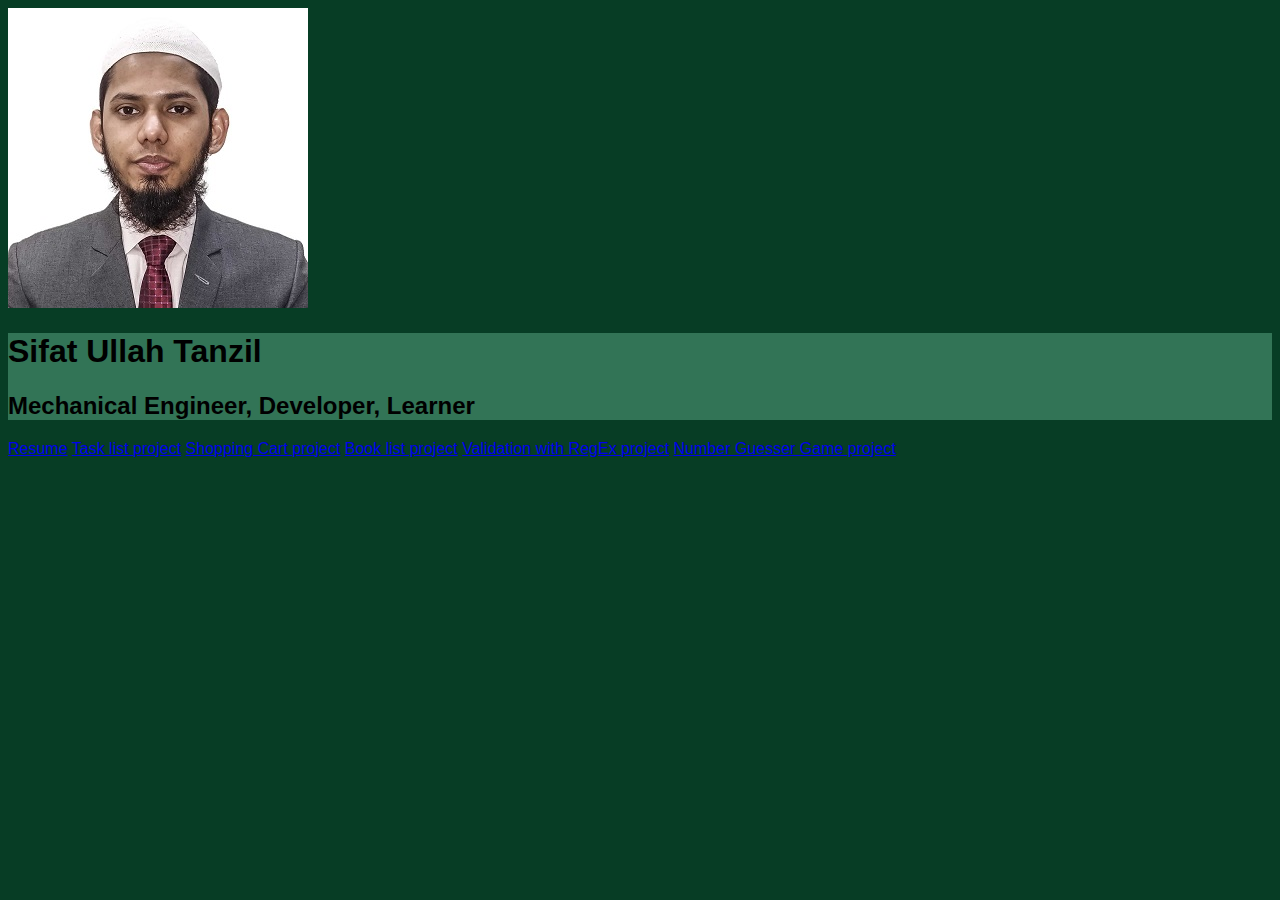
==== index.html @ 5a15a31b "First Commit" ====
<!doctype html>
<html lang="en">

<head>
    <meta charset="utf-8">
    <meta name="viewport" content="width=device-width, initial-scale=1">
    <title>Sif's Portfolio</title>
    <link href="https://cdn.jsdelivr.net/npm/bootstrap@5.2.1/dist/css/bootstrap.min.css" rel="stylesheet"
        integrity="sha384-iYQeCzEYFbKjA/T2uDLTpkwGzCiq6soy8tYaI1GyVh/UjpbCx/TYkiZhlZB6+fzT" crossorigin="anonymous">
    <link rel="stylesheet" href="./css/style.css">
</head>

<body>
    <!-- banner section -->
    <section class="banner-container container-fluid m-auto">
        <div class="container py-5 align-items-center justify-content-center text-white">
            <div class="row">
                <div class="col-md-7 m-auto py-4 text-center">
                    <img class="img-fluid rounded-circle border border-light mx-auto " src="./img/Photo.jpg"
                        alt="Sifat's potrait">
                </div>
            </div>
            <div class="row py-4 m-auto container">
                <div class="banner-coloumn m-auto text-center text-white p-4">
                    <h1 class="display-4 font-weight-bolder" id="name">Sifat Ullah Tanzil</h1>
                    <h2 id="intro">Mechanical Engineer, Developer, Learner</h2>
                </div>
            </div>
            <!-- Button -->
            <div class="container text-center px-4">
                <a href="./resume/index.html" role="button" class="container btn btn-outline-success text-white btn-lg btn-block">Resume</a>
                <a href="./projects/p1-task-list/index.html" role="button" class="container btn btn-outline-success text-white btn-lg btn-block">Task list project</a>
                <a href="./projects/a1-shopping-cart/index.html" role="button" class="container btn btn-outline-success text-white btn-lg btn-block">Shopping Cart project</a>
                <a href="./projects/p2-book-list/index.html" role="button" class="container btn btn-outline-success text-white btn-lg btn-block">Book list project</a>
                <a href="./projects/a2-regex-validation/index.html" role="button" class="container btn btn-outline-success text-white btn-lg btn-block">Validation with RegEx project</a>
                <a href="./projects/a3-number-guesser/index.html" role="button" class="container btn btn-outline-success text-white btn-lg btn-block">Number Guesser Game project</a>
                      
            </div>
        </div>
    </section>

    </section>
    <!-- javascript section -->
    <script src="https://cdn.jsdelivr.net/npm/bootstrap@5.2.1/dist/js/bootstrap.bundle.min.js"
        integrity="sha384-u1OknCvxWvY5kfmNBILK2hRnQC3Pr17a+RTT6rIHI7NnikvbZlHgTPOOmMi466C8"
        crossorigin="anonymous"></script>
    <script src="https://cdn.jsdelivr.net/npm/@popperjs/core@2.11.6/dist/umd/popper.min.js"
        integrity="sha384-oBqDVmMz9ATKxIep9tiCxS/Z9fNfEXiDAYTujMAeBAsjFuCZSmKbSSUnQlmh/jp3"
        crossorigin="anonymous"></script>
    <script src="https://cdn.jsdelivr.net/npm/bootstrap@5.2.1/dist/js/bootstrap.min.js"
        integrity="sha384-7VPbUDkoPSGFnVtYi0QogXtr74QeVeeIs99Qfg5YCF+TidwNdjvaKZX19NZ/e6oz"
        crossorigin="anonymous"></script>
</body>

</html>
---- css/style.css ----
body{
    font-family: 'Gill Sans', 'Gill Sans MT', Calibri, 'Trebuchet MS', sans-serif;
    background-color: #073d25;
}
.banner-coloumn{
    background-color: #327456;
}
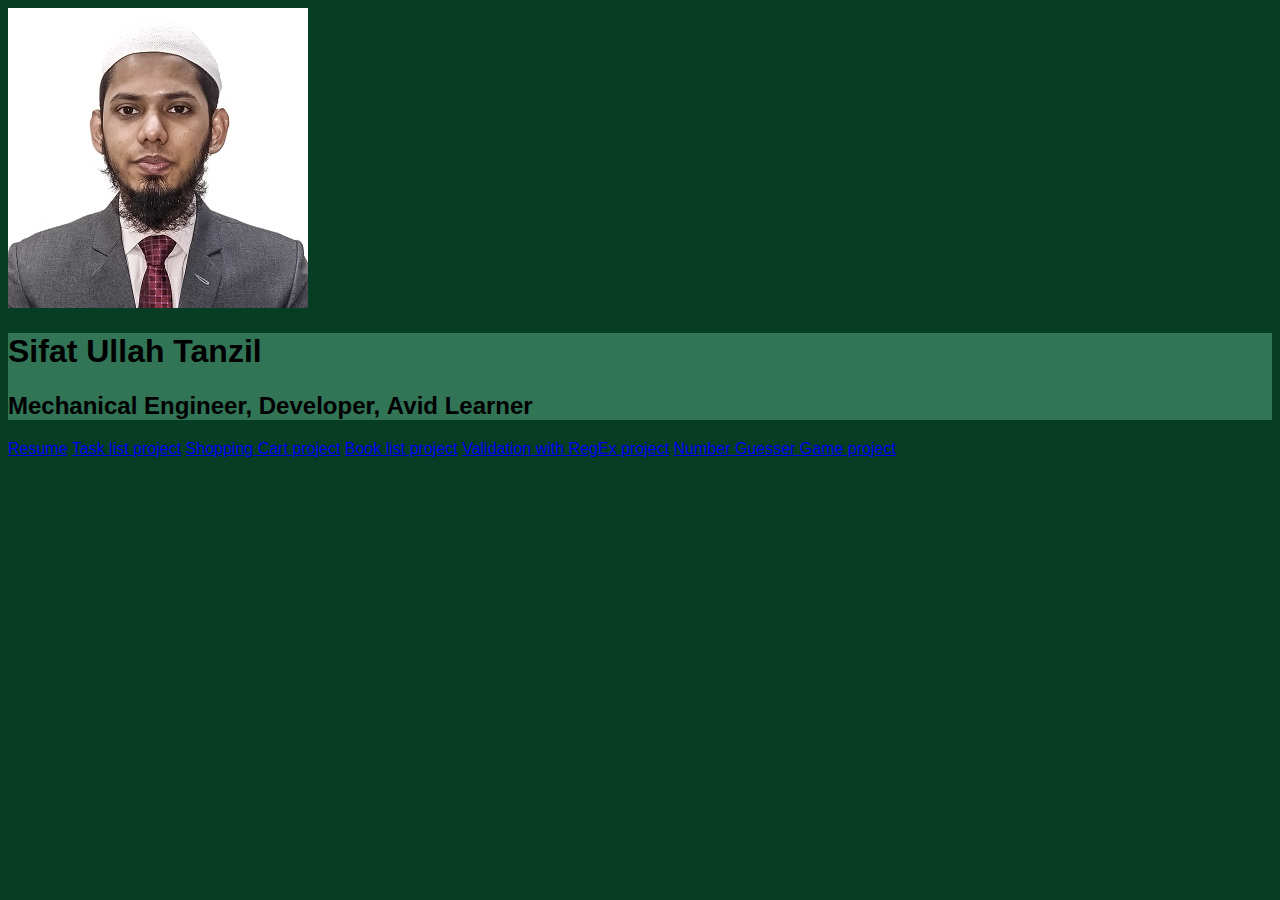
==== commit 4a73528c: "Second Commit" ====
--- a/index.html
+++ b/index.html
@@ -12,29 +12,37 @@
 
 <body>
     <!-- banner section -->
-    <section class="banner-container container-fluid m-auto">
-        <div class="container py-5 align-items-center justify-content-center text-white">
+    <section class="banner-container container-fluid">
+        <div class="container text-white">
             <div class="row">
-                <div class="col-md-7 m-auto py-4 text-center">
-                    <img class="img-fluid rounded-circle border border-light mx-auto " src="./img/Photo.jpg"
+                <div class="col-md-4 m-auto py-4">
+                    <img class="img-fluid rounded-circle border border-light" src="./img/Photo.jpg"
                         alt="Sifat's potrait">
                 </div>
             </div>
             <div class="row py-4 m-auto container">
-                <div class="banner-coloumn m-auto text-center text-white p-4">
+                <div class="container banner-coloumn text-center rounded text-white py-4">
                     <h1 class="display-4 font-weight-bolder" id="name">Sifat Ullah Tanzil</h1>
-                    <h2 id="intro">Mechanical Engineer, Developer, Learner</h2>
+                    <h2 id="intro">Mechanical Engineer,<b> </b>Developer,<b> </b>Avid Learner</h2>
                 </div>
             </div>
             <!-- Button -->
-            <div class="container text-center px-4">
-                <a href="./resume/index.html" role="button" class="container btn btn-outline-success text-white btn-lg btn-block">Resume</a>
-                <a href="./projects/p1-task-list/index.html" role="button" class="container btn btn-outline-success text-white btn-lg btn-block">Task list project</a>
-                <a href="./projects/a1-shopping-cart/index.html" role="button" class="container btn btn-outline-success text-white btn-lg btn-block">Shopping Cart project</a>
-                <a href="./projects/p2-book-list/index.html" role="button" class="container btn btn-outline-success text-white btn-lg btn-block">Book list project</a>
-                <a href="./projects/a2-regex-validation/index.html" role="button" class="container btn btn-outline-success text-white btn-lg btn-block">Validation with RegEx project</a>
-                <a href="./projects/a3-number-guesser/index.html" role="button" class="container btn btn-outline-success text-white btn-lg btn-block">Number Guesser Game project</a>
-                      
+            <div class="container text-center">
+                <a href="./resume/index.html" role="button"
+                    class="container btn btn-outline-info text-white btn-lg btn-block">Resume</a>
+                <a href="./projects/p1-task-list/index.html" role="button"
+                    class="container btn btn-outline-success text-white btn-lg btn-block">Task list project</a>
+                <a href="./projects/a1-shopping-cart/index.html" role="button"
+                    class="container btn btn-outline-success text-white btn-lg btn-block">Shopping Cart project</a>
+                <a href="./projects/p2-book-list/index.html" role="button"
+                    class="container btn btn-outline-success text-white btn-lg btn-block">Book list project</a>
+                <a href="./projects/a2-regex-validation/index.html" role="button"
+                    class="container btn btn-outline-success text-white btn-lg btn-block">Validation with RegEx
+                    project</a>
+                <a href="./projects/a3-number-guesser/index.html" role="button"
+                    class="container btn btn-outline-success text-white btn-lg btn-block">Number Guesser Game
+                    project</a>
+
             </div>
         </div>
     </section>
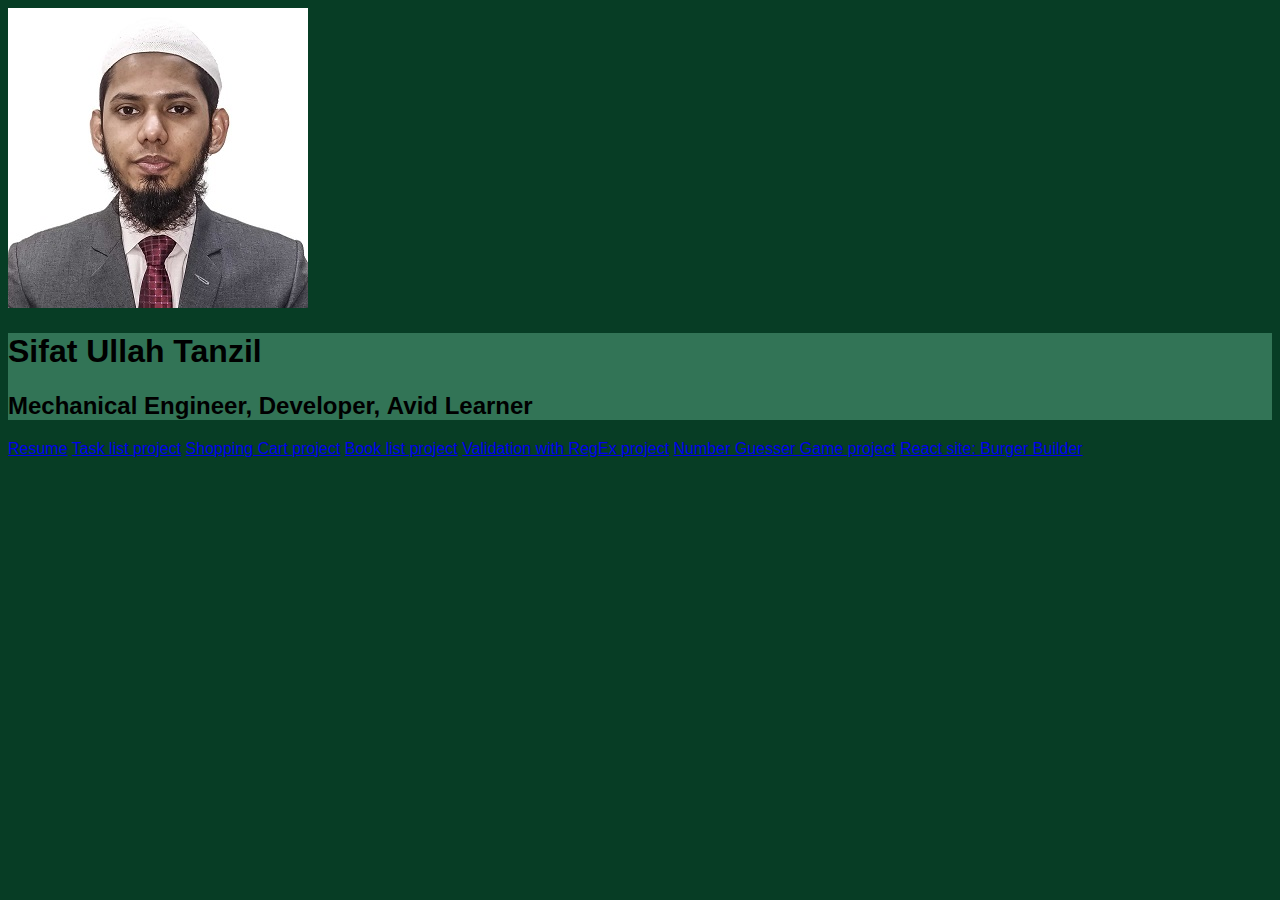
==== commit 58f75284: "Burger Builder site added + Number Guesser updated" ====
--- a/index.html
+++ b/index.html
@@ -42,6 +42,8 @@
                 <a href="./projects/a3-number-guesser/index.html" role="button"
                     class="container btn btn-outline-success text-white btn-lg btn-block">Number Guesser Game
                     project</a>
+                <a href="https://sif-react-burger-builder.netlify.app" role="button"
+                    class="container btn btn-outline-success text-white btn-lg btn-block">React site: Burger Builder</a>
 
             </div>
         </div>
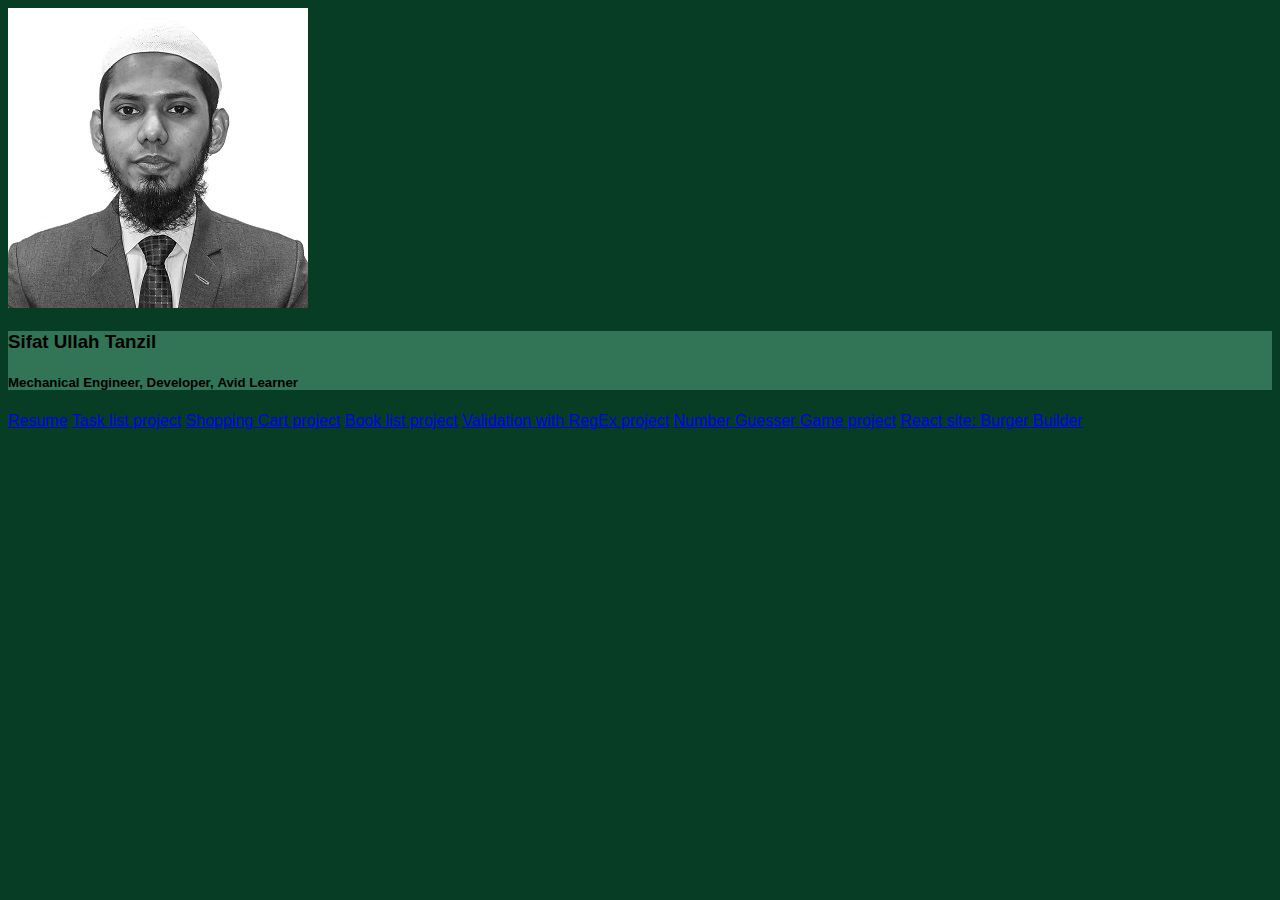
==== commit fa2b5dff: "maintenance" ====
--- a/index.html
+++ b/index.html
@@ -14,16 +14,14 @@
     <!-- banner section -->
     <section class="banner-container container-fluid">
         <div class="container text-white">
-            <div class="row">
-                <div class="col-md-4 m-auto py-4">
-                    <img class="img-fluid rounded-circle border border-light" src="./img/Photo.jpg"
+            <div class="row container py-4">
+                    <img class="img-fluid rounded-circle mx-auto col-5 col-md-3" src="./img/Photo.jpg"
                         alt="Sifat's potrait">
-                </div>
             </div>
             <div class="row py-4 m-auto container">
                 <div class="container banner-coloumn text-center rounded text-white py-4">
-                    <h1 class="display-4 font-weight-bolder" id="name">Sifat Ullah Tanzil</h1>
-                    <h2 id="intro">Mechanical Engineer,<b> </b>Developer,<b> </b>Avid Learner</h2>
+                    <h3 class="display-4" id="name">Sifat Ullah Tanzil</h3>
+                    <h5 id="intro">Mechanical Engineer,<b> </b>Developer,<b> </b>Avid Learner</h5>
                 </div>
             </div>
             <!-- Button -->
--- a/css/style.css
+++ b/css/style.css
@@ -4,4 +4,8 @@
 }
 .banner-coloumn{
     background-color: #327456;
+}
+
+img {
+    filter: grayscale(100%);
 }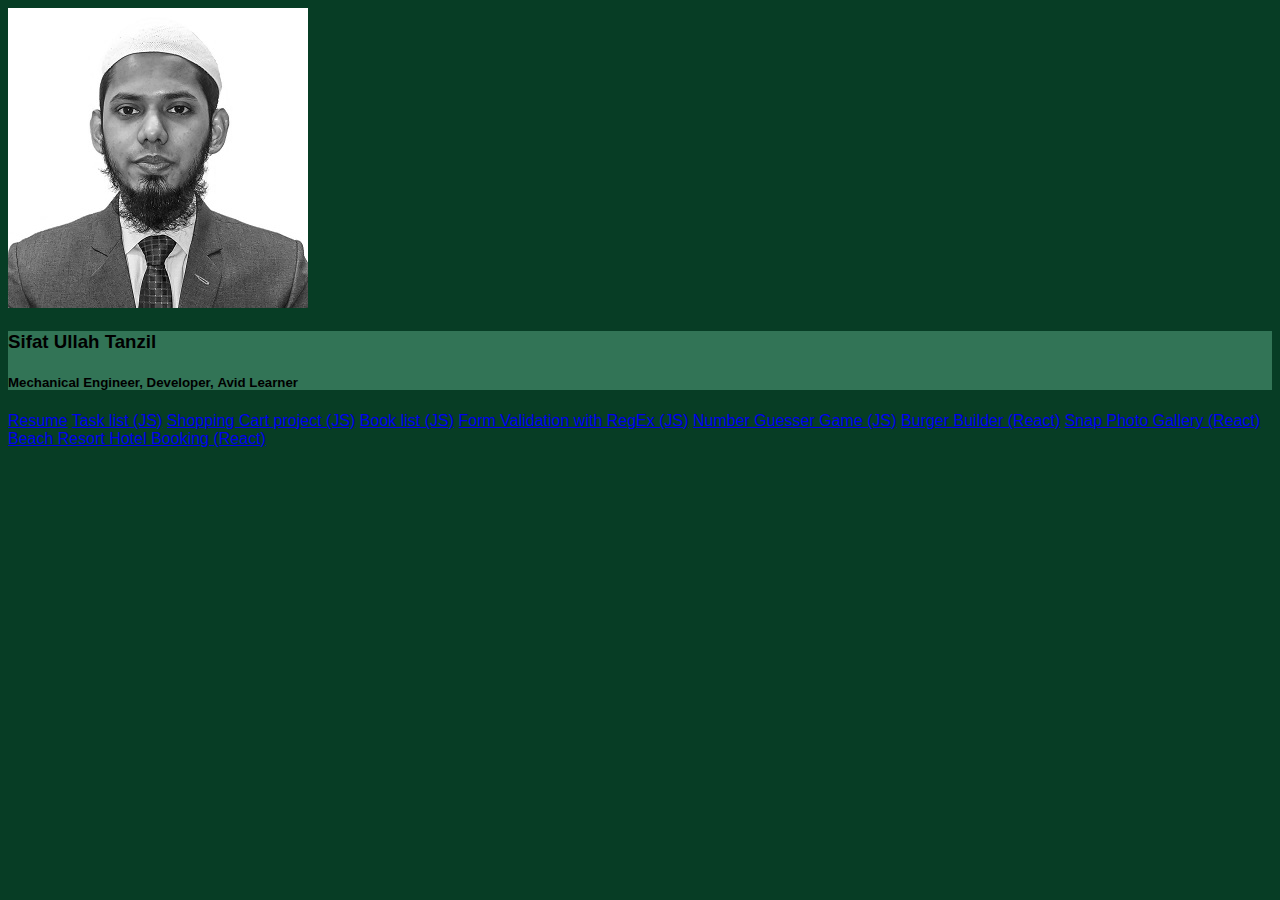
==== commit de45adb3: "updates" ====
--- a/index.html
+++ b/index.html
@@ -1,63 +1,64 @@
 <!doctype html>
 <html lang="en">
 
-<head>
-    <meta charset="utf-8">
-    <meta name="viewport" content="width=device-width, initial-scale=1">
-    <title>Sif's Portfolio</title>
-    <link href="https://cdn.jsdelivr.net/npm/bootstrap@5.2.1/dist/css/bootstrap.min.css" rel="stylesheet"
-        integrity="sha384-iYQeCzEYFbKjA/T2uDLTpkwGzCiq6soy8tYaI1GyVh/UjpbCx/TYkiZhlZB6+fzT" crossorigin="anonymous">
-    <link rel="stylesheet" href="./css/style.css">
-</head>
+    <head>
+        <meta charset="utf-8">
+        <meta name="viewport" content="width=device-width, initial-scale=1">
+        <title>Sif's Portfolio</title>
+        <link href="https://cdn.jsdelivr.net/npm/bootstrap@5.2.1/dist/css/bootstrap.min.css" rel="stylesheet"
+            integrity="sha384-iYQeCzEYFbKjA/T2uDLTpkwGzCiq6soy8tYaI1GyVh/UjpbCx/TYkiZhlZB6+fzT" crossorigin="anonymous">
+        <link rel="stylesheet" href="./css/style.css">
+    </head>
 
-<body>
-    <!-- banner section -->
-    <section class="banner-container container-fluid">
-        <div class="container text-white">
-            <div class="row container py-4">
+    <body>
+        <!-- banner section -->
+        <section class="banner-container container-fluid">
+            <div class="container text-white">
+                <div class="row container py-4">
                     <img class="img-fluid rounded-circle mx-auto col-5 col-md-3" src="./img/Photo.jpg"
                         alt="Sifat's potrait">
-            </div>
-            <div class="row py-4 m-auto container">
-                <div class="container banner-coloumn text-center rounded text-white py-4">
-                    <h3 class="display-4" id="name">Sifat Ullah Tanzil</h3>
-                    <h5 id="intro">Mechanical Engineer,<b> </b>Developer,<b> </b>Avid Learner</h5>
+                </div>
+                <div class="row py-4 m-auto container">
+                    <div class="container banner-coloumn text-center rounded text-white py-4">
+                        <h3 class="display-4" id="name">Sifat Ullah Tanzil</h3>
+                        <h5 id="intro">Mechanical Engineer,<b> </b>Developer,<b> </b>Avid Learner</h5>
+                    </div>
+                </div>
+                <!-- Button -->
+                <div class="container text-center">
+                    <a href="./resume/index.html" role="button"
+                        class="container btn btn-outline-info text-white btn-lg btn-block">Resume</a>
+                    <a href="./projects/p1-task-list/index.html" role="button"
+                        class="container btn btn-outline-success text-white btn-lg btn-block">Task list (JS)</a>
+                    <a href="./projects/a1-shopping-cart/index.html" role="button"
+                        class="container btn btn-outline-success text-white btn-lg btn-block">Shopping Cart project
+                        (JS)</a>
+                    <a href="./projects/p2-book-list/index.html" role="button"
+                        class="container btn btn-outline-success text-white btn-lg btn-block">Book list (JS)</a>
+                    <a href="./projects/a2-regex-validation/index.html" role="button"
+                        class="container btn btn-outline-success text-white btn-lg btn-block">Form Validation with RegEx
+                        (JS)</a>
+                    <a href="./projects/a3-number-guesser/index.html" role="button"
+                        class="container btn btn-outline-success text-white btn-lg btn-block">Number Guesser Game
+                        (JS)</a>
+                    <a href="https://sif-react-burger-builder.netlify.app" role="button"
+                        class="container btn btn-outline-success text-white btn-lg btn-block">Burger Builder (React)</a>
+                    <a href="https://sif-react-firegram.web.app" role="button"
+                        class="container btn btn-outline-success text-white btn-lg btn-block">Snap Photo Gallery
+                        (React)</a>
+                    <a href="https://sif-react-hotel.web.app" role="button"
+                        class="container btn btn-outline-success text-white btn-lg btn-block">Beach Resort Hotel Booking
+                        (React)</a>
+
                 </div>
             </div>
-            <!-- Button -->
-            <div class="container text-center">
-                <a href="./resume/index.html" role="button"
-                    class="container btn btn-outline-info text-white btn-lg btn-block">Resume</a>
-                <a href="./projects/p1-task-list/index.html" role="button"
-                    class="container btn btn-outline-success text-white btn-lg btn-block">Task list project</a>
-                <a href="./projects/a1-shopping-cart/index.html" role="button"
-                    class="container btn btn-outline-success text-white btn-lg btn-block">Shopping Cart project</a>
-                <a href="./projects/p2-book-list/index.html" role="button"
-                    class="container btn btn-outline-success text-white btn-lg btn-block">Book list project</a>
-                <a href="./projects/a2-regex-validation/index.html" role="button"
-                    class="container btn btn-outline-success text-white btn-lg btn-block">Validation with RegEx
-                    project</a>
-                <a href="./projects/a3-number-guesser/index.html" role="button"
-                    class="container btn btn-outline-success text-white btn-lg btn-block">Number Guesser Game
-                    project</a>
-                <a href="https://sif-react-burger-builder.netlify.app" role="button"
-                    class="container btn btn-outline-success text-white btn-lg btn-block">React site: Burger Builder</a>
+        </section>
 
-            </div>
-        </div>
-    </section>
-
-    </section>
-    <!-- javascript section -->
-    <script src="https://cdn.jsdelivr.net/npm/bootstrap@5.2.1/dist/js/bootstrap.bundle.min.js"
-        integrity="sha384-u1OknCvxWvY5kfmNBILK2hRnQC3Pr17a+RTT6rIHI7NnikvbZlHgTPOOmMi466C8"
-        crossorigin="anonymous"></script>
-    <script src="https://cdn.jsdelivr.net/npm/@popperjs/core@2.11.6/dist/umd/popper.min.js"
-        integrity="sha384-oBqDVmMz9ATKxIep9tiCxS/Z9fNfEXiDAYTujMAeBAsjFuCZSmKbSSUnQlmh/jp3"
-        crossorigin="anonymous"></script>
-    <script src="https://cdn.jsdelivr.net/npm/bootstrap@5.2.1/dist/js/bootstrap.min.js"
-        integrity="sha384-7VPbUDkoPSGFnVtYi0QogXtr74QeVeeIs99Qfg5YCF+TidwNdjvaKZX19NZ/e6oz"
-        crossorigin="anonymous"></script>
-</body>
+        </section>
+        <!-- javascript section -->
+        <script src="https://cdn.jsdelivr.net/npm/bootstrap@5.2.1/dist/js/bootstrap.min.js"
+            integrity="sha384-7VPbUDkoPSGFnVtYi0QogXtr74QeVeeIs99Qfg5YCF+TidwNdjvaKZX19NZ/e6oz"
+            crossorigin="anonymous"></script>
+    </body>
 
 </html>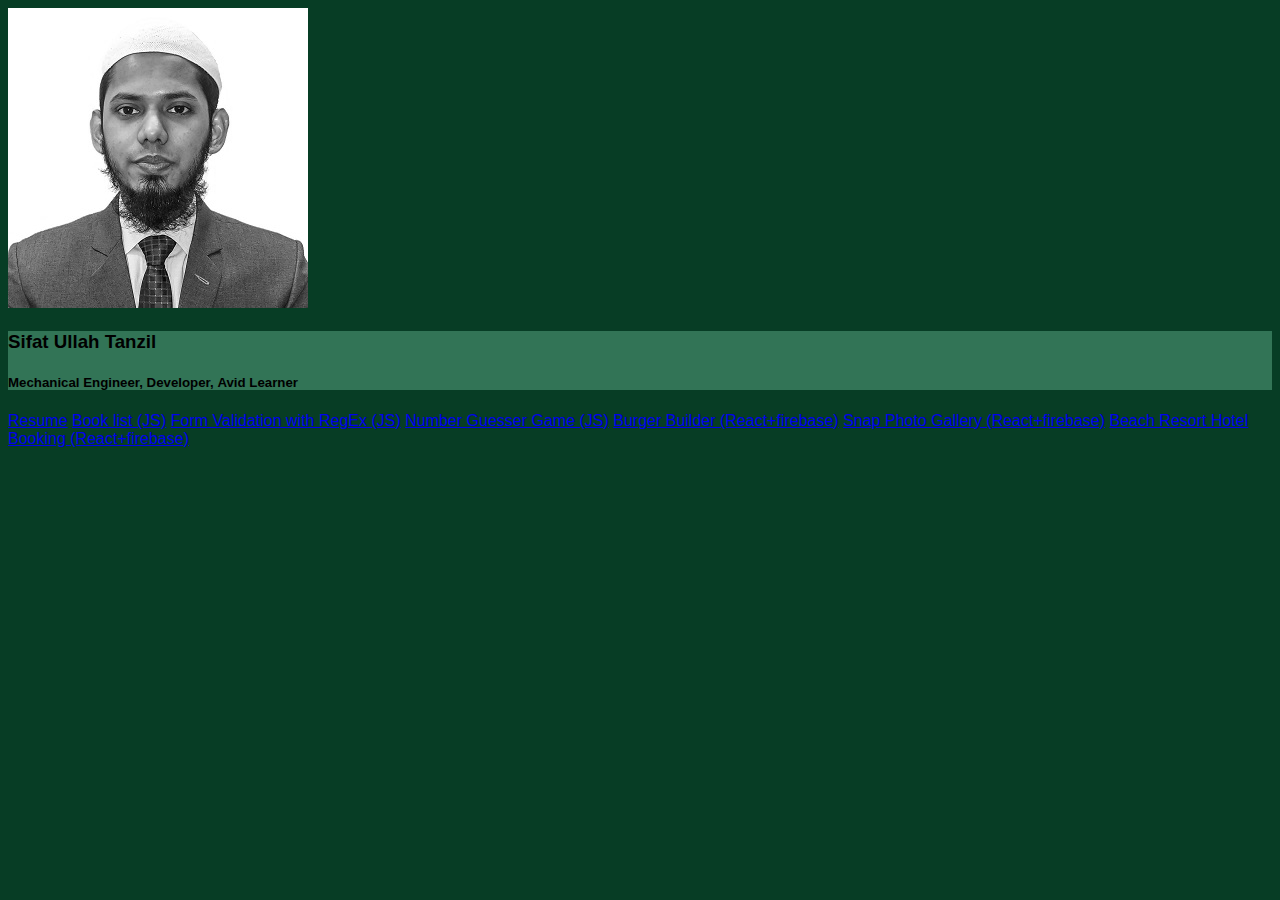
==== commit d5d11fa0: "update" ====
--- a/index.html
+++ b/index.html
@@ -28,11 +28,6 @@
                 <div class="container text-center">
                     <a href="./resume/index.html" role="button"
                         class="container btn btn-outline-info text-white btn-lg btn-block">Resume</a>
-                    <a href="./projects/p1-task-list/index.html" role="button"
-                        class="container btn btn-outline-success text-white btn-lg btn-block">Task list (JS)</a>
-                    <a href="./projects/a1-shopping-cart/index.html" role="button"
-                        class="container btn btn-outline-success text-white btn-lg btn-block">Shopping Cart project
-                        (JS)</a>
                     <a href="./projects/p2-book-list/index.html" role="button"
                         class="container btn btn-outline-success text-white btn-lg btn-block">Book list (JS)</a>
                     <a href="./projects/a2-regex-validation/index.html" role="button"
@@ -42,13 +37,14 @@
                         class="container btn btn-outline-success text-white btn-lg btn-block">Number Guesser Game
                         (JS)</a>
                     <a href="https://sif-react-burger-builder.netlify.app" role="button"
-                        class="container btn btn-outline-success text-white btn-lg btn-block">Burger Builder (React)</a>
+                        class="container btn btn-outline-success text-white btn-lg btn-block">Burger Builder
+                        (React+firebase)</a>
                     <a href="https://sif-react-firegram.web.app" role="button"
                         class="container btn btn-outline-success text-white btn-lg btn-block">Snap Photo Gallery
-                        (React)</a>
+                        (React+firebase)</a>
                     <a href="https://sif-react-hotel.web.app" role="button"
                         class="container btn btn-outline-success text-white btn-lg btn-block">Beach Resort Hotel Booking
-                        (React)</a>
+                        (React+firebase)</a>
 
                 </div>
             </div>
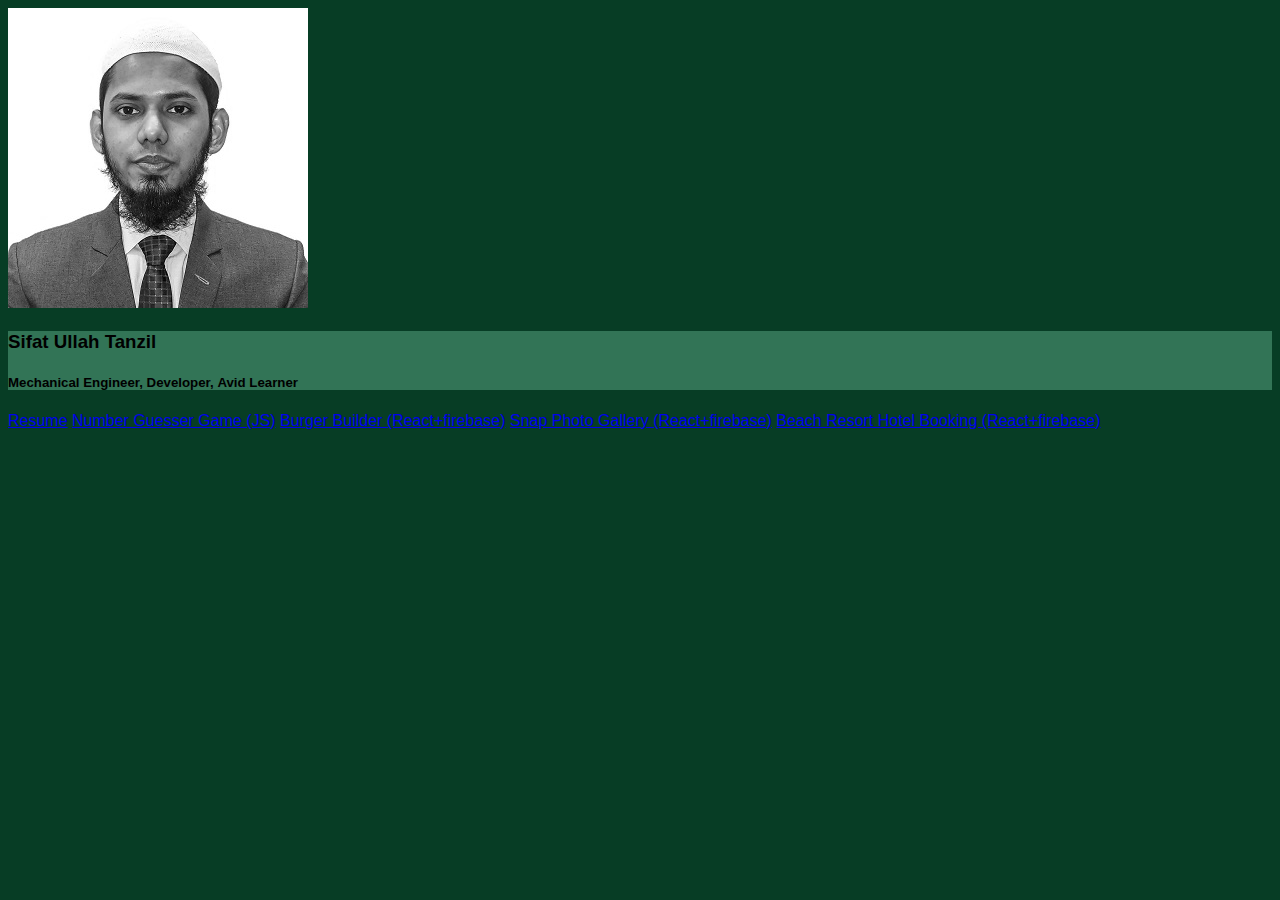
==== commit 2089bed3: "update" ====
--- a/index.html
+++ b/index.html
@@ -28,15 +28,10 @@
                 <div class="container text-center">
                     <a href="./resume/index.html" role="button"
                         class="container btn btn-outline-info text-white btn-lg btn-block">Resume</a>
-                    <a href="./projects/p2-book-list/index.html" role="button"
-                        class="container btn btn-outline-success text-white btn-lg btn-block">Book list (JS)</a>
-                    <a href="./projects/a2-regex-validation/index.html" role="button"
-                        class="container btn btn-outline-success text-white btn-lg btn-block">Form Validation with RegEx
-                        (JS)</a>
                     <a href="./projects/a3-number-guesser/index.html" role="button"
                         class="container btn btn-outline-success text-white btn-lg btn-block">Number Guesser Game
                         (JS)</a>
-                    <a href="https://sif-react-burger-builder.netlify.app" role="button"
+                    <a href="https://sif-react-burger-builder.web.app" role="button"
                         class="container btn btn-outline-success text-white btn-lg btn-block">Burger Builder
                         (React+firebase)</a>
                     <a href="https://sif-react-firegram.web.app" role="button"
